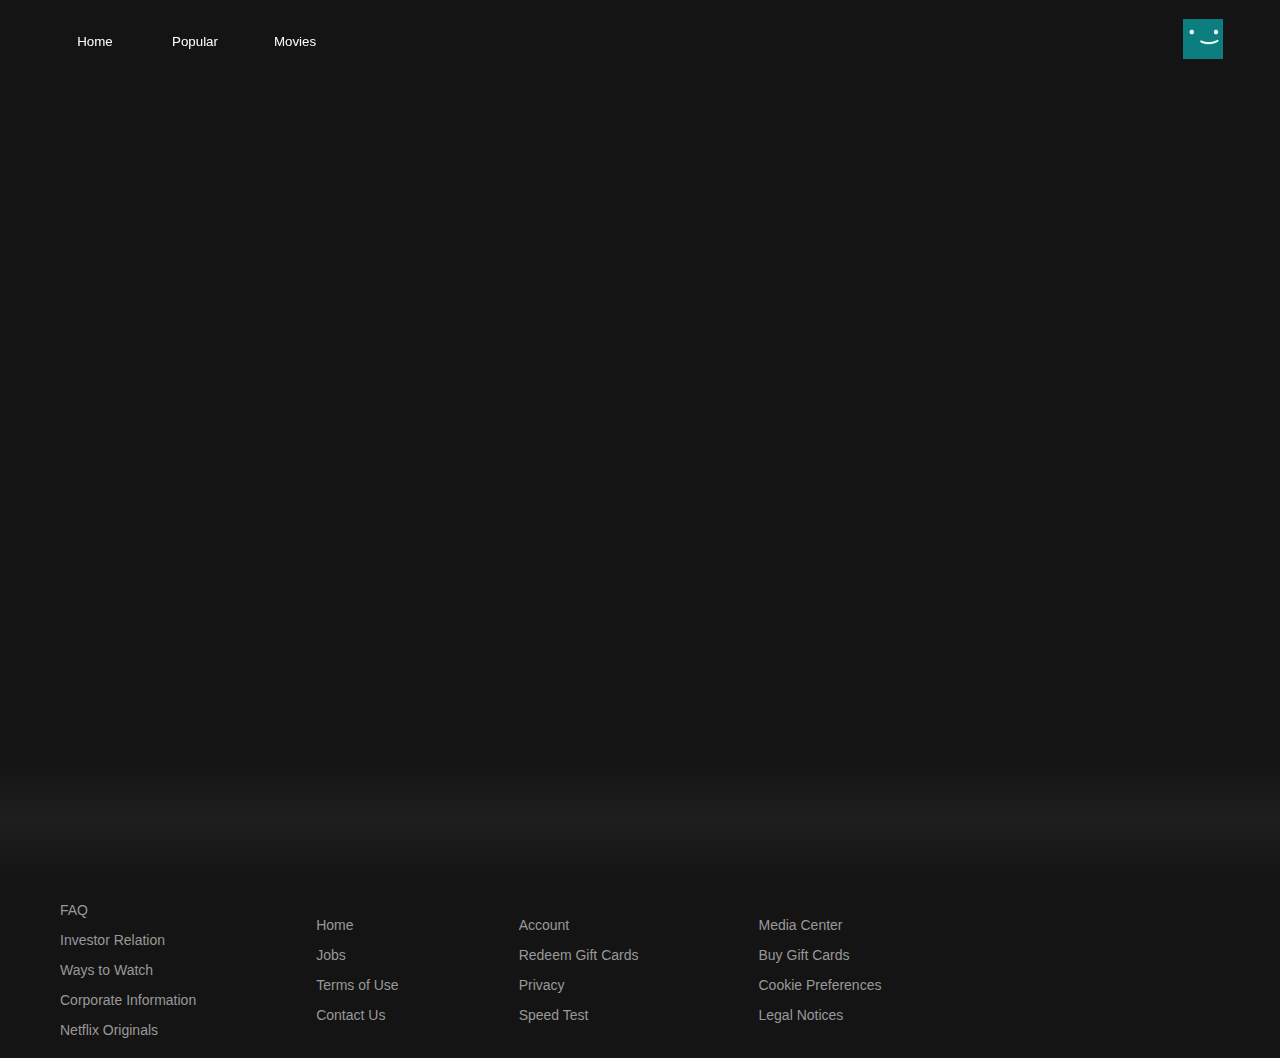
==== index.html @ 7ab79af4 "Add files via upload" ====
<!DOCTYPE html>
<html lang="en">

<head>
    <meta charset="UTF-8">
    <meta http-equiv="X-UA-Compatible" content="IE=edge">
    <meta name="viewport" content="width=device-width, initial-scale=1.0">
    <title>Netflix clone</title>
    <link rel="stylesheet" href="style.css">
    <script src="script.js" defer></script>
</head>

<body>
    <!-- header start -->
    <header id="header" class="">
        <div class="header-cont container">
            <div class="left-cont"><a href="index.html">
                    <img class="header-brand"
                        src="https://images.ctfassets.net/4cd45et68cgf/7LrExJ6PAj6MSIPkDyCO86/542b1dfabbf3959908f69be546879952/Netflix-Brand-Logo.png?w=684&h=456"
                        alt=""></a>
                <ul class="main-nav">
                    <button class="nav-item active">Home</button>
                    <a href="popular.html"><button class="nav-item active">Popular</button></a>
                    <button class="nav-item active">Movies</button>

                </ul>
            </div>
            <div id="right" class="right-cont">

                <a href="myaccount.html">
                    <abbr title="My Account"> <img
                            src="[data-uri]"
                            alt="">
                    </abbr> </a>
            </div>
        </div>
    </header>
    <!-- header end -->

    <!-- banner section -->
    <div class="banner-section" id="banner-section">
        <div class="banner_fadeBottom"></div>
    </div>
    <!-- banner section end -->

    <!-- movies sections -->
    <div class="movies-cont container" id="movies-cont">
    </div>
    <!-- movies sections end -->
    <div class="footercon">
       

        <ul class="list1">

            <li><a href="">FAQ</a></li>
            <li><a href="">Investor Relation</a></li>
            <li><a href="">Ways to Watch</a></li>

            <li><a href="">Corporate Information</a></li>
            <li><a href="">Netflix Originals</a></li>
        </ul>
        <ul class="list1">
            <li><a href="">Home</a></li>
            <li><a href="">Jobs</a></li>
            <li><a href="">Terms of Use</a></li>
            <li><a href="">Contact Us</a></li>
         
        </ul>
        <ul class="list1">
            <li><a href="">Account</a></li>
            <li><a href="">Redeem Gift Cards</a></li>
            <li><a href="">Privacy</a></li>
            <li><a href="">Speed Test</a></li>
            

        </ul>
        <ul class="list1">
            <li><a href="">Media Center</li>
            <li><a href="">Buy Gift Cards</a></li>
            <li><a href="">Cookie Preferences</a></li>
            <li><a href="">Legal Notices</a></li>
            

        </ul>

    </div>

    </div>
   
</body>

</html>
---- style.css ----
/* Normalise css */
#right{
  margin-right: 20px;
}
html,body{
  background-color: #141414;
  padding:0;
  margin: 0;
  font-family: Helvetica,Arial ,sans-serif;
}
.container{
  width: 100%;
  max-width: 1250px;
  margin: 0 auto;
}
*{
  box-sizing: border-box;
}
*::-webkit-scrollbar{
  display: none;
}

/* Header Css */
header{
  background-color: transparent;
  position: fixed;
  z-index: 100;
  left:0;
  top: 0;
  width: 100%;
  transition: all ease 600ms;
}
header.black-bg{
  background-color: rgb(20, 20, 20);
}
.header-cont{
  display: flex;
  flex-direction: row;
  justify-content: space-between;
}
.nav-item{
  cursor: pointer;
            border: 0px;
            background-color: transparent;
            height: 50px;
            width: 80px;
            color: #ffffff;
            font: size 1.5em;;
           
        }
.left-cont, .right-cont{
  display: flex;
  flex-direction: row;
  align-items: center;
}
.header-brand{
  max-width: 110px;
}
.main-nav{
  list-style: none;
  display: inline-flex;
  flex-direction: row;
}
.nav-item{
  margin-right: 20px;
  color: #e5e5e5;
  opacity: .83;
}
.nav-item.active{
  color: white;
  opacity: 1;
  font-weight: 500;
}
.right-cont svg,  .right-cont img{
  margin-right: 22px;
  cursor: pointer;
}
.right-cont svg{
  color: white;
}
.right-cont img{
  max-width:40px;
}



/* Movies Section CSS */
.movies-section{
  margin: 41px 0;
}
.movie-section-heading{
  font-size: 20px;
  font-weight: 700;
  line-height: 1.2;
  color: white;
  cursor: pointer;
  margin-bottom: 10px;
}
.explore-nudge{
  color: #54b9c5;
  font-size: 12px;
  display: none;
}
.movie-section-heading:hover .explore-nudge{
  display: inline-block;
}
.movies-row{
  display: flex;
  flex-direction: row;
  align-items: center;
  flex-wrap: nowrap;
  overflow-x:auto;
  overflow-y: hidden;
}
.movie-item{
  width: 245px;
  object-fit: contain;
  margin-right: 6px;
  border-radius: 4px;
  position: relative;
}
.move-item-img{
  width: inherit;
}
.movie-item .iframe-wrap{
  position: absolute;
  top: 0;
  left: 0;
  width: 100%;
  height: 100%;
  z-index: 10;
  display: none;
  border: none;
  outline: none;
}
.movie-item:hover .iframe-wrap{
  display: block;
}
.movie-item:hover{
  transform: scale(1.3);
  transition: transform linear 300ms;
}


/* Banner Section */
.banner-section{
  background-repeat: no-repeat;
  background-size: cover;
  min-height: 98vh;
  padding-top: 80px;
  position: relative;
}
.banner-content{
  display: flex;
  flex-direction: column;
  padding-top: 70px;
}
.banner__title{
  color: white;
  font-size: 84px;
  line-height: 1.1;
  margin: 0;
  margin-bottom: 16px;
  max-width: 40%;
}
.banner__info{
  margin-bottom: 14px;
  font-size: 22px;
  font-weight: 700;
  line-height: 1.5;
  color: white;
}
.banner__overview{
  font-size: 16.4px;
  color: white;
  line-height: 1.3;
  max-width: 40%;
}
.action-buttons-cont{
  display: flex;
  flex-direction: row;
  align-items: center;
}
.action-button{
  border:none;
  background-color: white;
  padding: 8px 23px;
  margin-right: 11px;
  border-radius: 4px;
  display: flex;
  align-items: center;
  flex-direction: row;
  font-size: 16px;
  font-weight: 700;
  cursor:pointer;
}
.action-button:last-child{
  background-color: rgba(109, 109, 110, 0.7);
  color:white;
}
.banner_fadeBottom{
  height: 120px;
  background:linear-gradient(180deg,
      transparent,
      rgba(37,37,37,.61),
      #141414
  ); 
  position: absolute;
  left:0;
  bottom: 0;
  width: 100%;
}



/* RESPONSIVE CSS */
@media (max-width:767px) {
  .main-nav{
      display: none;
  }
  .banner__overview, .banner__title{
      max-width: 100%;
  }
}
.footercon {
  display: flex;
  flex-direction: row;
  width: 80%
  justify-content: center;
  align-items: center;
  flex-wrap: wrap;
  min-height: 50px;
  background-color: transparent;
}

.footer .flex1 {
  color:#999;;
  justify-content:space-around;
  align-items:flex-start;
  display: flex;
  flex-direction:row;
  flex-wrap:wrap;
  width:100%;
  font-size: 17px;
  min-height: 30px;

}


.footer .flex1 h5 {
  align-self:flex-start;
}

.list1 {
  color: white;
  display: flex;
  flex-direction: column;
  flex-wrap: wrap;
  align-items: flex-start;
  justify-items: flex-start;
  align-self: center;
  justify-content: center;
  min-height:50px;
  font-size: 13px;
  padding: 0px 70px;
  text-align: left;
}

.list1 li {
  font-size: 13px;
  margin: 7px -10px;
  list-style-type: none;
  text-align: left;
  display: flex;
  flex-direction: column;
  flex-wrap: wrap;
  align-items: flex-start;
  justify-items: center;
  align-self: flex-start;
  justify-content: center;
}

.list1 li a {
  color: #999;
  text-decoration: none;
  font-size: 14px;
}

li a {
  font-size: 13px;
  text-align: center;
  color: #999;
}


.footertxt {
  
  color:white;
  display:flex;
  flex-direction:row;
  align-items:flex-end;
  justify-content: flex-end;
}

.end {
  width:100%;
  min-height:50px;
background-color: black;
justify-content:space-around;
align-items:flex-start;
display: flex;
flex-direction:row;
flex-wrap:wrap;
color:#999;
margin-top:-60px;
}

.end h2 {
  display:flex;
  flex-direction: row;
font-size:16px;
}

@media (min-width: 250px) and (max-width: 980px) {
  body {
    display: flex;
    flex-direction: column;
    flex-wrap: wrap;
  }
  .container1 {
    display: flex;
    flex-direction: column;
    justify-content: space-evenly;
    align-items: center;
    align-self: center;
  }

  .area h1 {
    font-size: 40px;
    line-height:60px;
  }

  .area h3 {
    margin-top: 10px;
  }

  .container1 img {
    width: 60%;
  }
  .navbar {
    display: flex;
    flex-direction: column;
    background-color: black;
    align-items: center;
    justify-content: center;
    padding: 0;
    min-height: 250px;
    margin-bottom: 30px;

  }



  .search {
    display: flex;
    flex-direction: column;
    margin: 30px;
    width: 50%;
    margin: 0 10px;
  }

  .box {
    width: 100%;
    margin-bottom: 20px;
    margin:30px;
  }

  .try {
    width: 200px;
    margin: 0 10px;
    font-size:17px;
    min-height:50px;
  }

  .search1 {
    display: flex;
    flex-direction: column;
    margin: 30px;
    width: 50%;
    margin: 0 10px;
    margin-bottom: 40px;
  }

h4 {
  color:white;
}

  .box1 {
    width: 100%;
    margin-bottom: 20px;
    margin:30px;
  }

  .try1 {
    width: 200px;
    margin: 0 10px;
    font-size:17px;
    min-height:50px;
  }
  .text {
    display: flex;
    flex-direction: column;
    justify-content: center;
    align-items: center;
    align-self: center;
    text-align: center;
    margin-left: 10px;
    margin-right: 10px;
  }

  .text h1 {
    font-size: 2rem;
    margin-left: 10px;
    margin-right: 10px;
  }

  .text p {
    font-size: 1.2rem;
    margin-left: 10px;
    margin-right: 10px;
  }

  .quest .textbox {
    font-size: 20px;
    margin-left: 10px;
    margin-right: 10px;
  }

  .quest {
    width: 80%;
    min-height: 75px;
    margin-left: 10px;
    margin-right: 10px;
  }
}
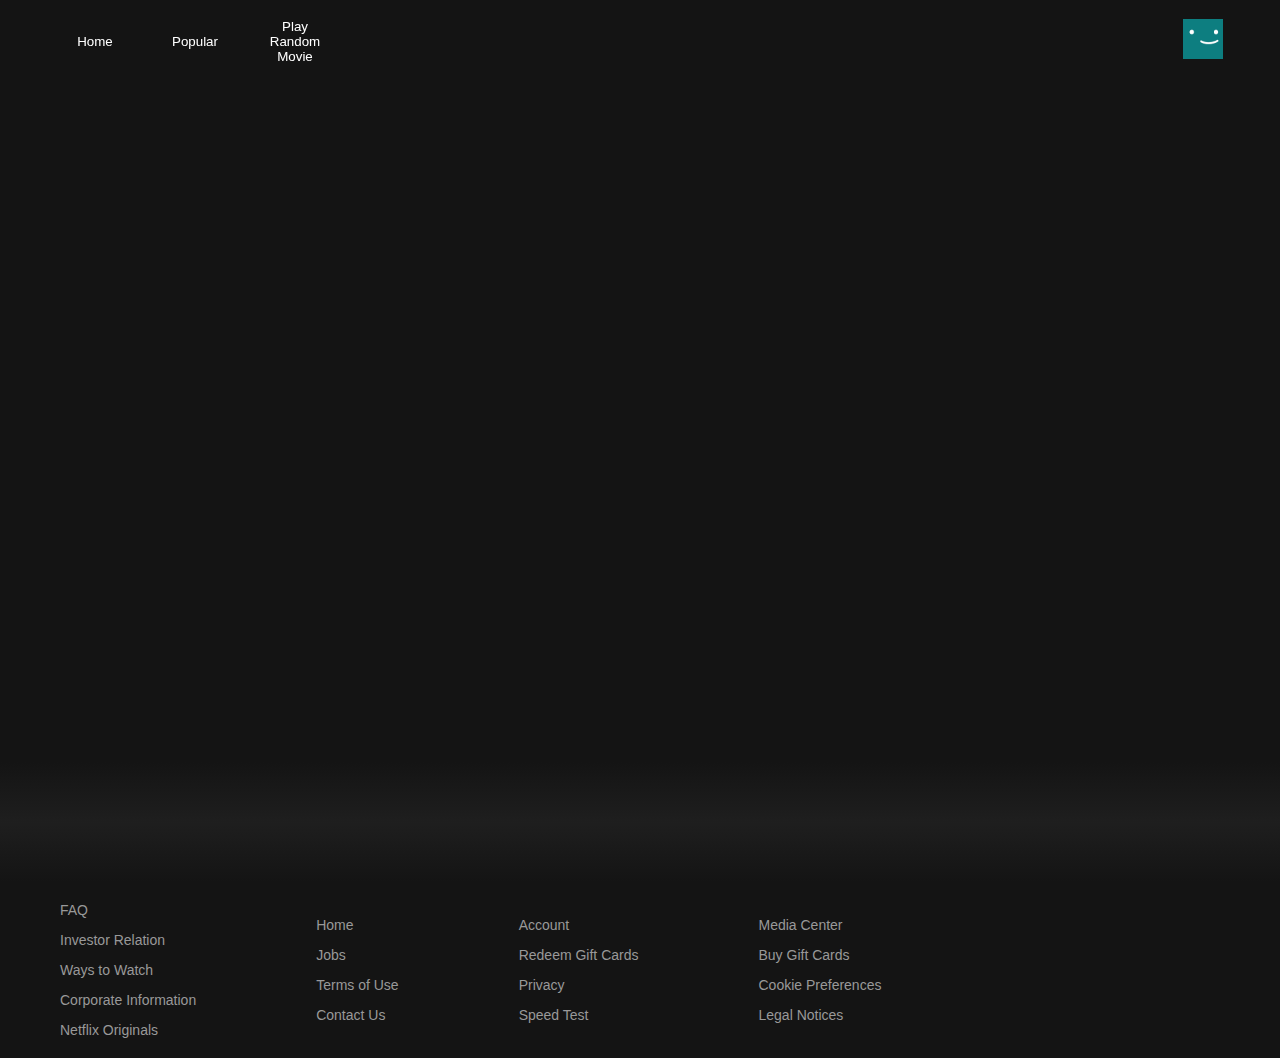
==== commit 83927af6: "Update index.html" ====
--- a/index.html
+++ b/index.html
@@ -21,7 +21,7 @@
                 <ul class="main-nav">
                     <button class="nav-item active">Home</button>
                     <a href="popular.html"><button class="nav-item active">Popular</button></a>
-                    <button class="nav-item active">Movies</button>
+                  <a href="playrandom.html">  <button class="nav-item active" id="playrandom">Play Random Movie</button></a>
 
                 </ul>
             </div>
@@ -89,4 +89,4 @@
    
 </body>
 
-</html>+</html>
